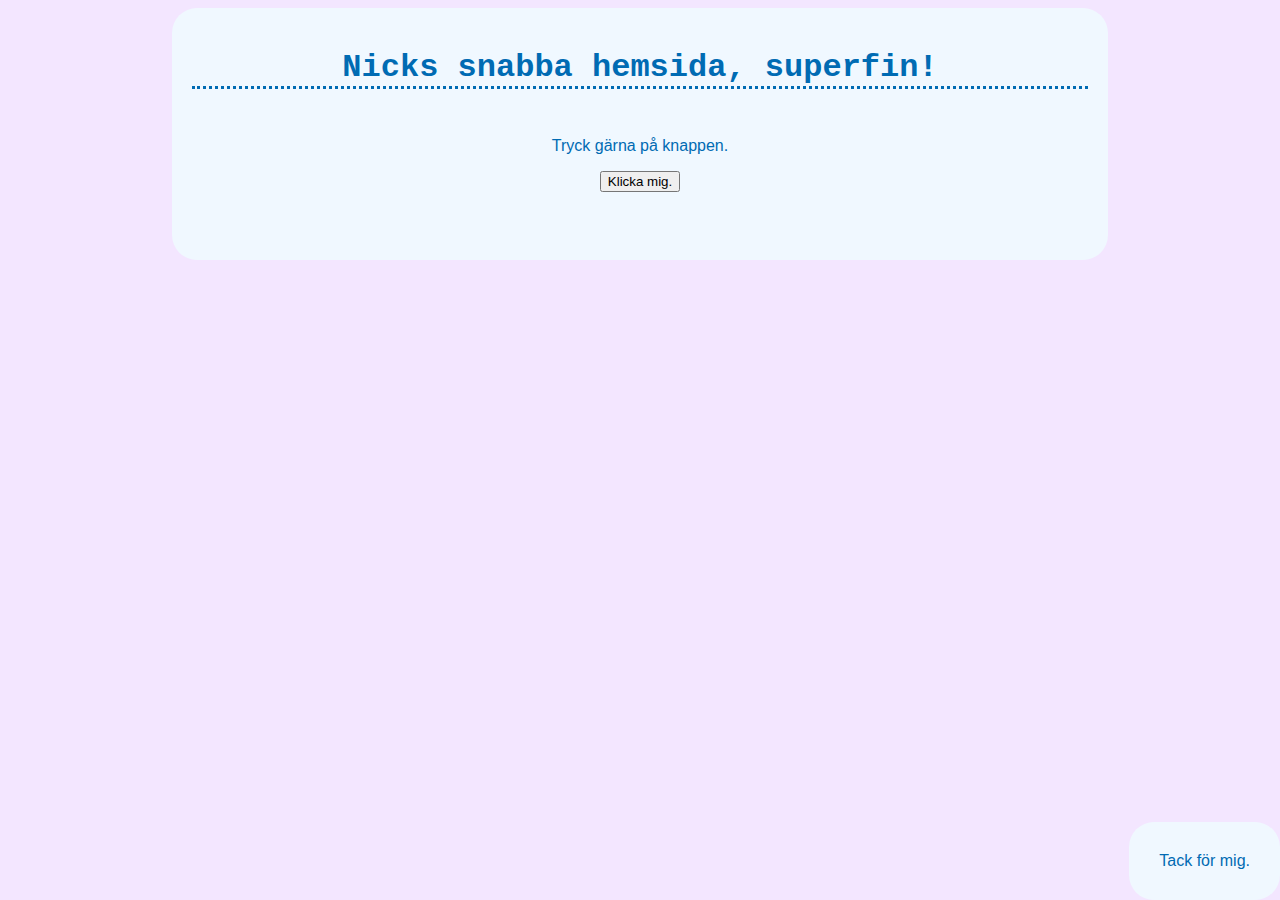
==== index.html @ 3112b0ec "Import" ====
<!DOCTYPE html>
<html>
<head>
	<title> Nicks hemsida </title>
	<link rel="stylesheet" type= "text/css" href="css/style.css">
	<script type="text/javascript" src="js/main.js"></script>
</head>

<body class="centered">
	<div class="content centered rcorners3">
	<h1 id=main-h1 style="justify-content: centered"> Nicks snabba hemsida, superfin!</h1>

		<div>
			<p class="centered"> Tryck gärna på knappen.</p>
			<button class="hoverable centered" id="knapp1" onclick="colorChange()"> Klicka mig. </button>
		</div>

		<div class="centered" id="div1">
			<br>
		</div>



	</div>

	<div id="bottomDiv" class="content centered rcorners3">
		<div class="centered">
			Tack för mig.
		</div>
	</div>
	

</body>
</html>
---- css/style.css ----
body{
	background-color:#f3e6ff;
	color:#006bb3;
	background-image: url("https://cdn.pixabay.com/photo/2019/10/19/13/33/background-4561421_1280.jpg");
	background-position: center;
	background-size: 200%;
	background-repeat: no-repeat;
}

div{
	padding:10px;
	font-family: 'Gill Sans', 'Gill Sans MT', Calibri, 'Trebuchet MS', sans-serif;
}

button{
	font-family: 'Gill Sans', 'Gill Sans MT', Calibri, 'Trebuchet MS', sans-serif;
}

.rcorners3 {
	border-radius: 25px;
	background-color: aliceblue;
	padding: 20px;
  }

.content{
	max-width: 70vw;
	margin: auto;
	background-color: aliceblue;
}

.grid-container{
	display: grid;
	grid-column-gap: 10px;
	
}

h1{
	border-bottom:dotted;
	text-align: center;
	font-family: 'Courier New', Courier, monospace;}


#headshot{
	size:70px
}

#bottomDiv {
    position:absolute;
	bottom:0;
	right:0;
}

.centered{
	text-align: center;
}

.hoverable:hover{
	font-size:20px;
	color:purple;
	background-color:coral;
}
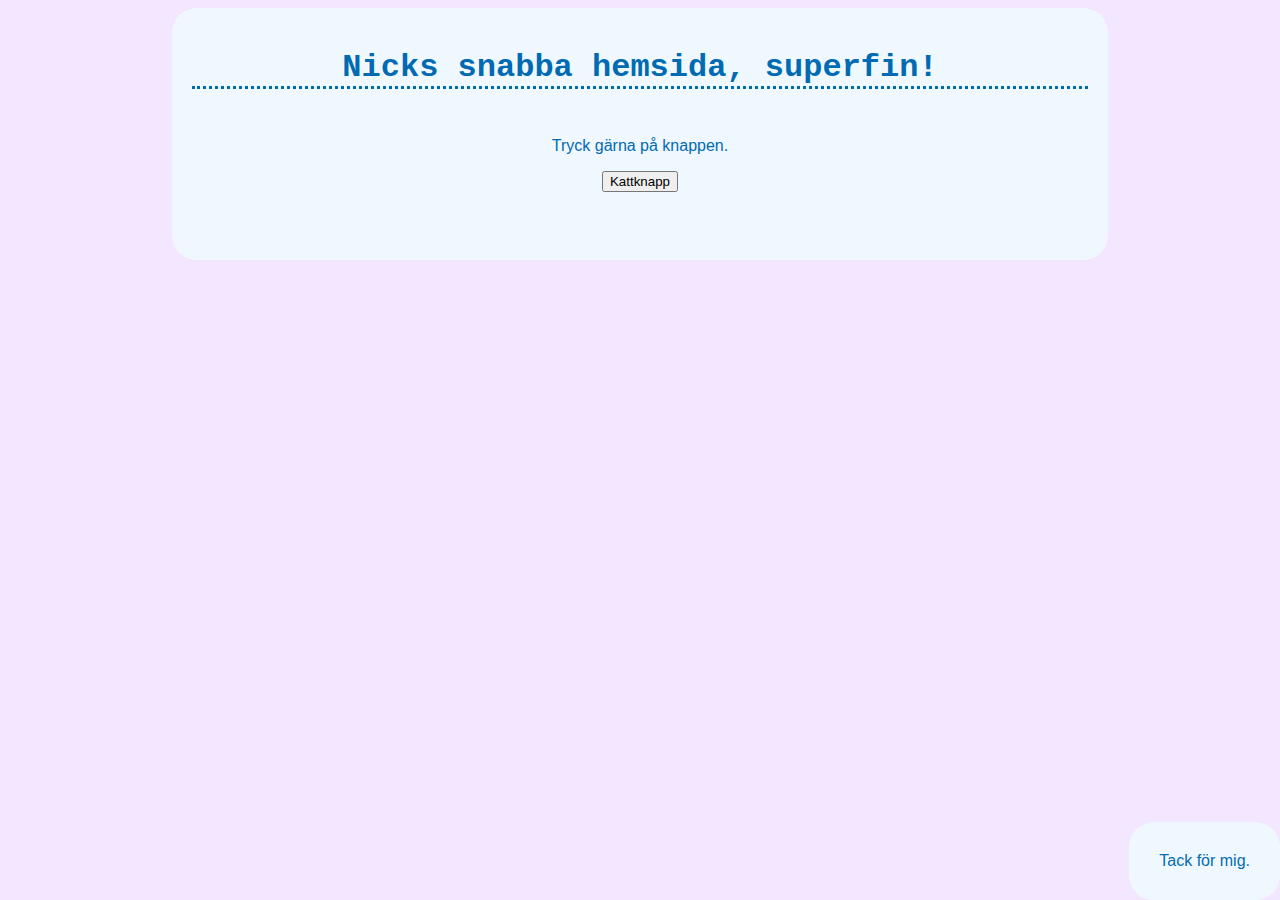
==== commit f32b7b71: "Button-names" ====
--- a/index.html
+++ b/index.html
@@ -12,7 +12,7 @@
 
 		<div>
 			<p class="centered"> Tryck gärna på knappen.</p>
-			<button class="hoverable centered" id="knapp1" onclick="colorChange()"> Klicka mig. </button>
+			<button class="hoverable centered" id="knapp1" onclick="colorChange()"> Kattknapp </button>
 		</div>
 
 		<div class="centered" id="div1">
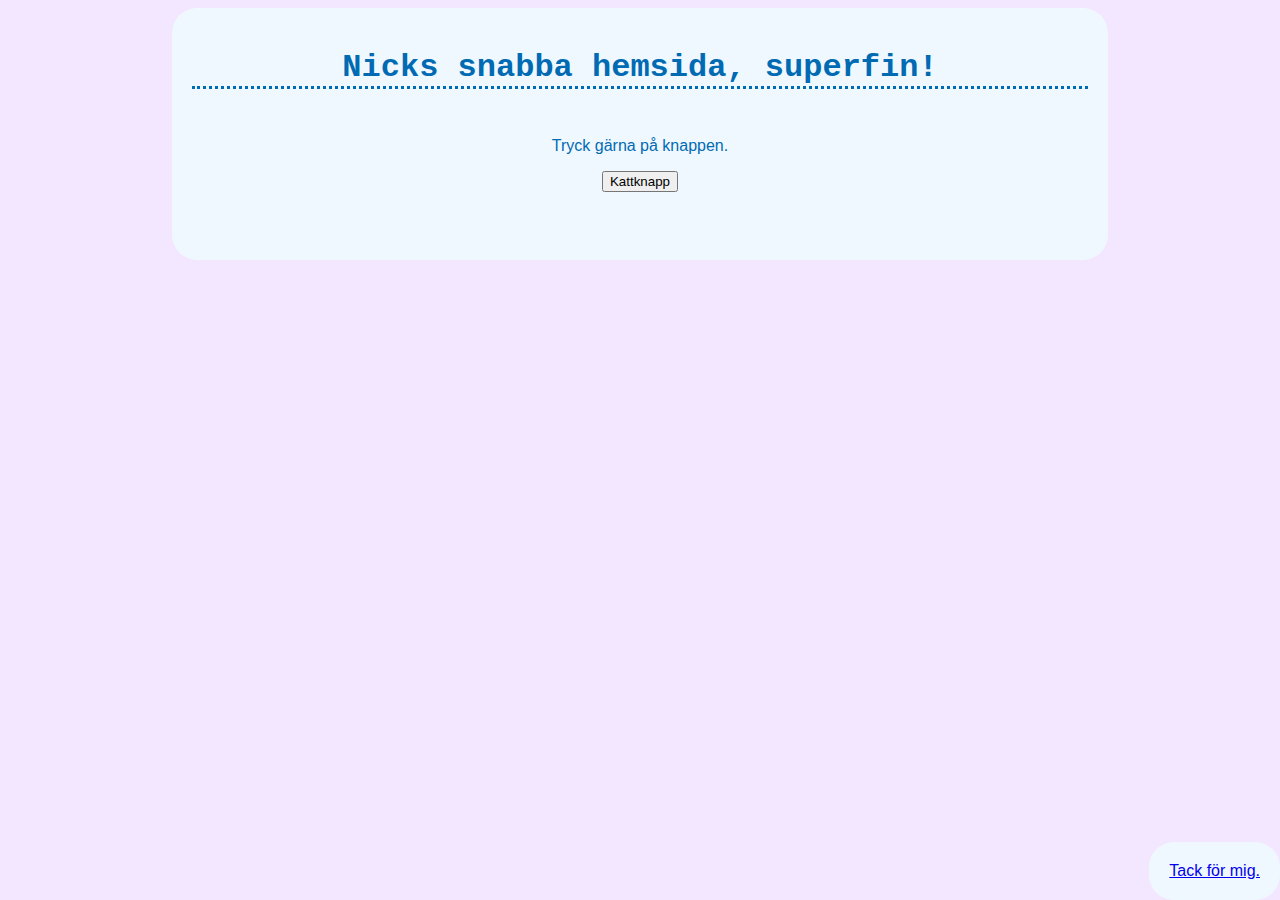
==== commit 04e8e4f8: "Added link" ====
--- a/index.html
+++ b/index.html
@@ -24,9 +24,9 @@
 	</div>
 
 	<div id="bottomDiv" class="content centered rcorners3">
-		<div class="centered">
+		<a class="centered" href="https://en.wikipedia.org/wiki/Flora_of_Madagascar">
 			Tack för mig.
-		</div>
+		</a>
 	</div>
 	
 
--- a/css/style.css
+++ b/css/style.css
@@ -1,7 +1,7 @@
 body{
 	background-color:#f3e6ff;
 	color:#006bb3;
-	background-image: url("https://cdn.pixabay.com/photo/2019/10/19/13/33/background-4561421_1280.jpg");
+	background-image: url("https://images.pexels.com/photos/255379/pexels-photo-255379.jpeg?auto=compress&cs=tinysrgb&dpr=3&h=750&w=1260");
 	background-position: center;
 	background-size: 200%;
 	background-repeat: no-repeat;
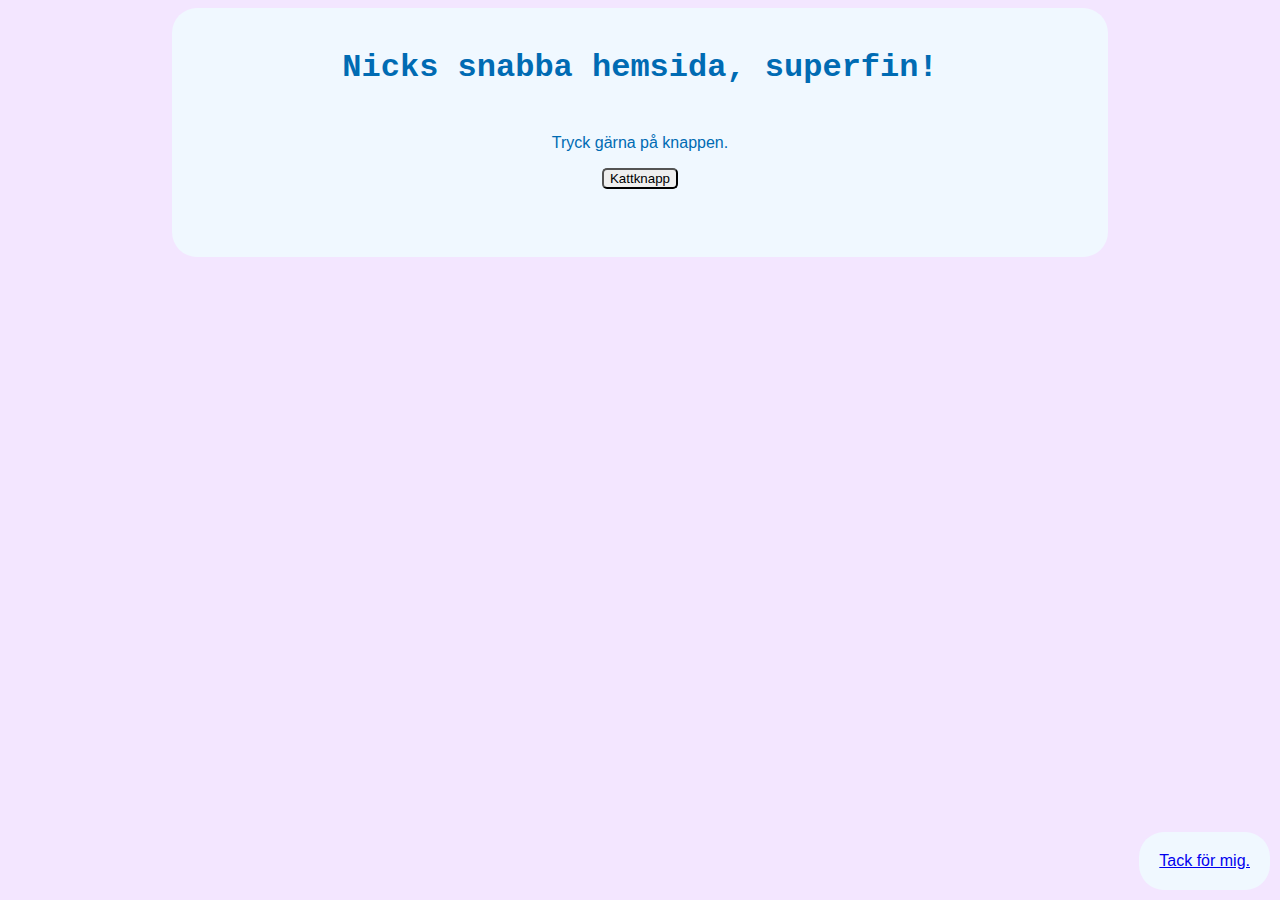
==== commit 806a3fc2: "Parallax-test" ====
--- a/index.html
+++ b/index.html
@@ -6,7 +6,7 @@
 	<script type="text/javascript" src="js/main.js"></script>
 </head>
 
-<body class="centered">
+<body id="idbody" class="centered bg">
 	<div class="content centered rcorners3">
 	<h1 id=main-h1 style="justify-content: centered"> Nicks snabba hemsida, superfin!</h1>
 
@@ -24,7 +24,7 @@
 	</div>
 
 	<div id="bottomDiv" class="content centered rcorners3">
-		<a class="centered" href="https://en.wikipedia.org/wiki/Flora_of_Madagascar">
+		<a class="centered" href="parallax-test.html">
 			Tack för mig.
 		</a>
 	</div>
--- a/css/style.css
+++ b/css/style.css
@@ -1,10 +1,10 @@
-body{
+#idbody{
 	background-color:#f3e6ff;
 	color:#006bb3;
 	background-image: url("https://images.pexels.com/photos/255379/pexels-photo-255379.jpeg?auto=compress&cs=tinysrgb&dpr=3&h=750&w=1260");
-	background-position: center;
-	background-size: 200%;
-	background-repeat: no-repeat;
+	background-position: left top;
+	background-size: 170%;
+	background-repeat: repeat;
 }
 
 div{
@@ -14,6 +14,7 @@
 
 button{
 	font-family: 'Gill Sans', 'Gill Sans MT', Calibri, 'Trebuchet MS', sans-serif;
+	border-radius: 5px;
 }
 
 .rcorners3 {
@@ -30,12 +31,11 @@
 
 .grid-container{
 	display: grid;
-	grid-column-gap: 10px;
-	
+	grid-column-gap: 10px;	
 }
 
 h1{
-	border-bottom:dotted;
+	text-underline-position: below;
 	text-align: center;
 	font-family: 'Courier New', Courier, monospace;}
 
@@ -46,8 +46,8 @@
 
 #bottomDiv {
     position:absolute;
-	bottom:0;
-	right:0;
+	bottom:10px;
+	right:10px;
 }
 
 .centered{
@@ -56,9 +56,65 @@
 
 .hoverable:hover{
 	font-size:20px;
-	color:purple;
-	background-color:coral;
+	color:#006bb3;
+	background-color:#f3e6ff;
 }
 
 
 
+/* https://codeconvey.com/video-parallax-background-using-css3/ */
+
+.ParallaxImage {
+	background-attachment: fixed;
+	background-position: 50% 50%;
+	background-repeat: no-repeat;
+	background-size: cover;
+	padding-bottom: 100px;
+	padding-top: 100px;
+  }
+  .ParallaxImage h1 {
+	font-weight: 700;
+	font-size: 76px;
+	text-align: center;
+	text-transform: uppercase;
+	color:#FFF;
+  }
+  .bg1 {
+	background-image: url("https://images.pexels.com/photos/3608311/pexels-photo-3608311.jpeg?auto=compress&cs=tinysrgb&dpr=2&h=650&w=940");
+  }
+  .bg2 {
+	background-image: url("https://images.pexels.com/photos/2387793/pexels-photo-2387793.jpeg?auto=compress&cs=tinysrgb&dpr=2&h=650&w=940");
+  }
+  .bg3 {
+	background-image: url("https://images.pexels.com/photos/2719301/pexels-photo-2719301.jpeg?auto=compress&cs=tinysrgb&dpr=2&h=650&w=940");
+  }
+
+  .ParallaxContent {
+	background: none repeat scroll 0 0 #f3e6ff;
+	padding: 10px 0;
+	color:#FFF;	
+  } 
+  .ParallaxContent h2{
+	  color:#FFF;	
+  }
+
+
+  .ParallaxVideo{ 
+	height: 100vh;
+	padding-bottom: 100px;
+	padding-top: 100px; 
+	}
+	.ParallaxVideo video{ 
+	min-width: 100vw;
+	position: fixed;
+	top:0;
+	left:0;
+	z-index: -999;
+	}
+	.ParallaxVideo h1 {
+	  color: #fff;
+	  font-size: 76px;
+	  font-weight: 700;
+	  text-align: center;
+	  text-transform: uppercase;
+	}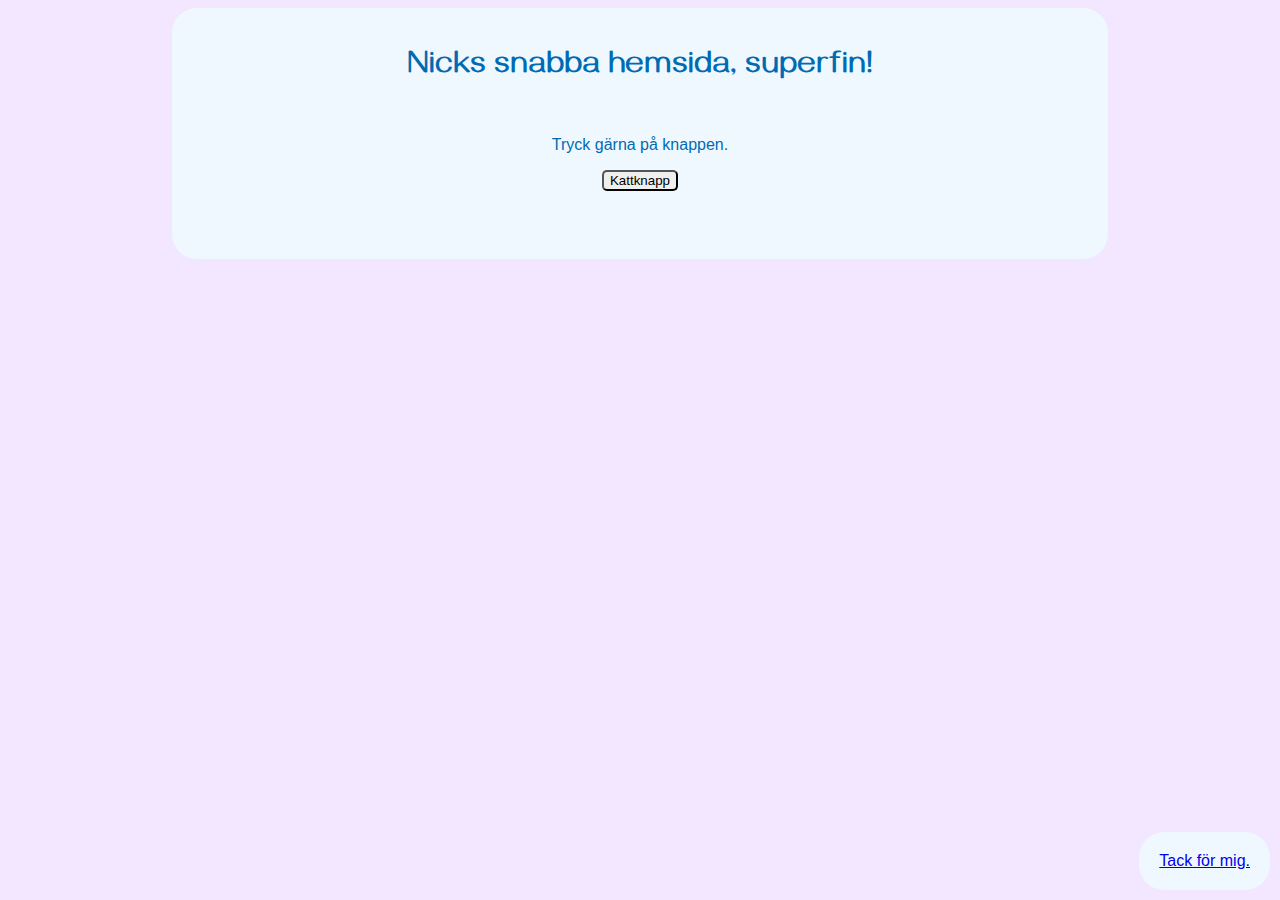
==== commit 9964d90e: "Annan font" ====
--- a/index.html
+++ b/index.html
@@ -4,6 +4,7 @@
 	<title> Nicks hemsida </title>
 	<link rel="stylesheet" type= "text/css" href="css/style.css">
 	<script type="text/javascript" src="js/main.js"></script>
+	<link href="https://fonts.googleapis.com/css2?family=Gayathri&display=swap" rel="stylesheet">
 </head>
 
 <body id="idbody" class="centered bg">
--- a/css/style.css
+++ b/css/style.css
@@ -37,7 +37,7 @@
 h1{
 	text-underline-position: below;
 	text-align: center;
-	font-family: 'Courier New', Courier, monospace;}
+	font-family: 'Gayathri', sans-serif;}
 
 
 #headshot{
@@ -71,6 +71,7 @@
 	background-size: cover;
 	padding-bottom: 100px;
 	padding-top: 100px;
+	font-family: 'Gayathri', sans-serif;
   }
   .ParallaxImage h1 {
 	font-weight: 700;
@@ -92,7 +93,8 @@
   .ParallaxContent {
 	background: none repeat scroll 0 0 #f3e6ff;
 	padding: 10px 0;
-	color:#FFF;	
+	color:#FFF;
+	font-family: 'Gayathri', sans-serif;
   } 
   .ParallaxContent h2{
 	  color:#FFF;	
@@ -110,6 +112,7 @@
 	top:0;
 	left:0;
 	z-index: -999;
+	font-family: 'Gayathri', sans-serif;
 	}
 	.ParallaxVideo h1 {
 	  color: #fff;
@@ -117,4 +120,5 @@
 	  font-weight: 700;
 	  text-align: center;
 	  text-transform: uppercase;
+	  font-family: 'Gayathri', sans-serif;
 	}